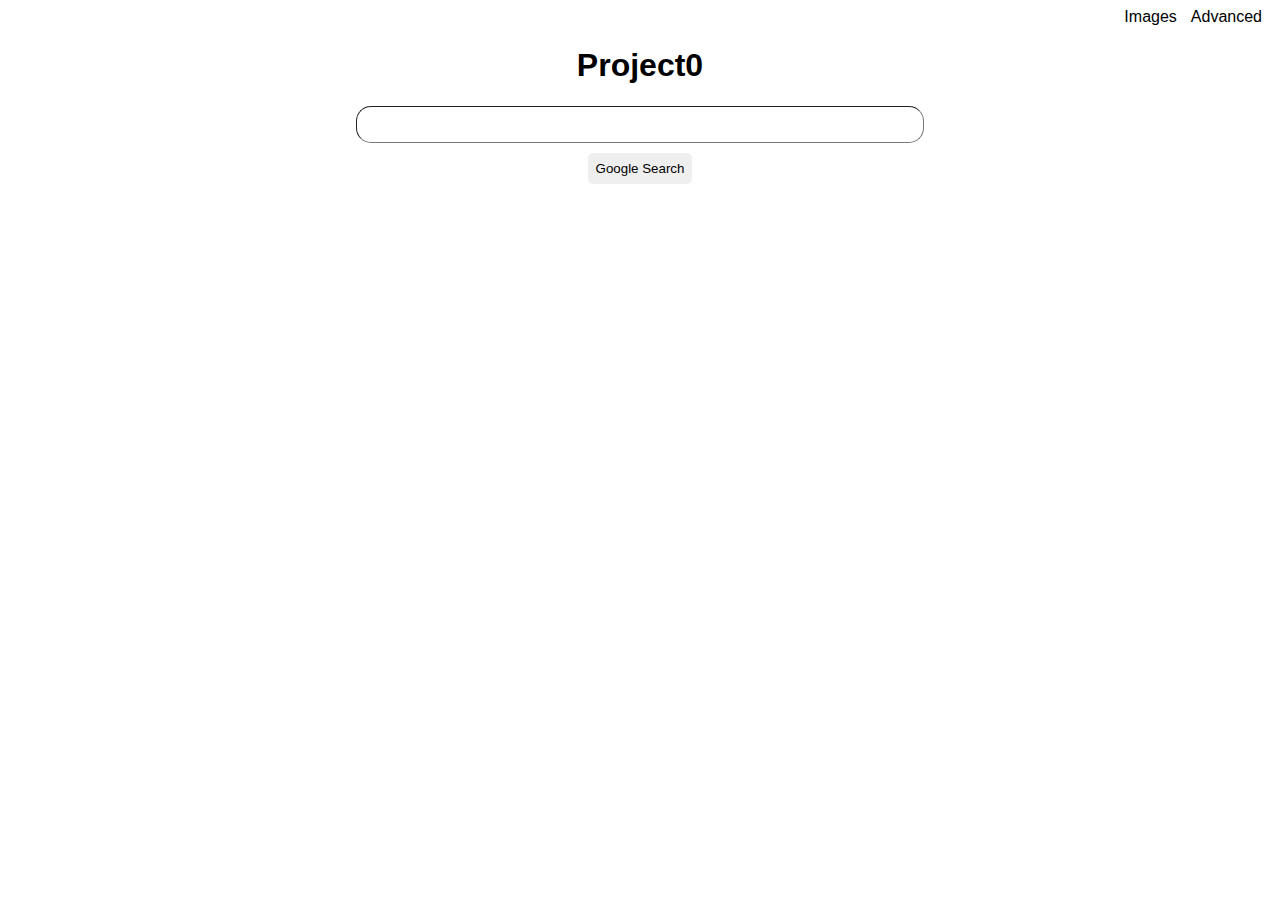
==== index.html @ 2127dc30 "first commit" ====
<!DOCTYPE html>
<html lang="en">
    <head>
        <title>Search</title>
        <link rel="stylesheet" href="styles.css">
    </head>
    <body>
        <header>
            <a href="image.html">Images</a>
            <a href="advanced.html">Advanced</a>
        </header>
        <section class="searcher">
        <h1>Project0</h1>
        <form action="https://www.google.com/search">
            <input type="text" name="q">
            <div></div>
            <input type="submit" value="Google Search">
        </form>
        </section>
    </body>
</html>
---- styles.css ----
a {
color: black;
text-decoration: none;
padding-right: 10px;
font-family: Arial, sans-serif;
}
.searcher{
    align-items: center;
}
h1{
font-family: Arial, sans-serif;
text-align: center;
}
form {
    text-align: center;
}
input{
    border-radius: 15px;
    border-width: 1px;;
}
input[type=text] {
    width: 45%;
    padding: 10px;
    margin-bottom: 10px;
    box-sizing: border-box;
}
input[type=submit] {
    padding:8px;
    margin-bottom: 10px;
    border: none;
    border-radius: 5px;
    cursor: pointer;
}
a:hover {
    text-decoration: underline;
}
header {
    text-align: right;
}
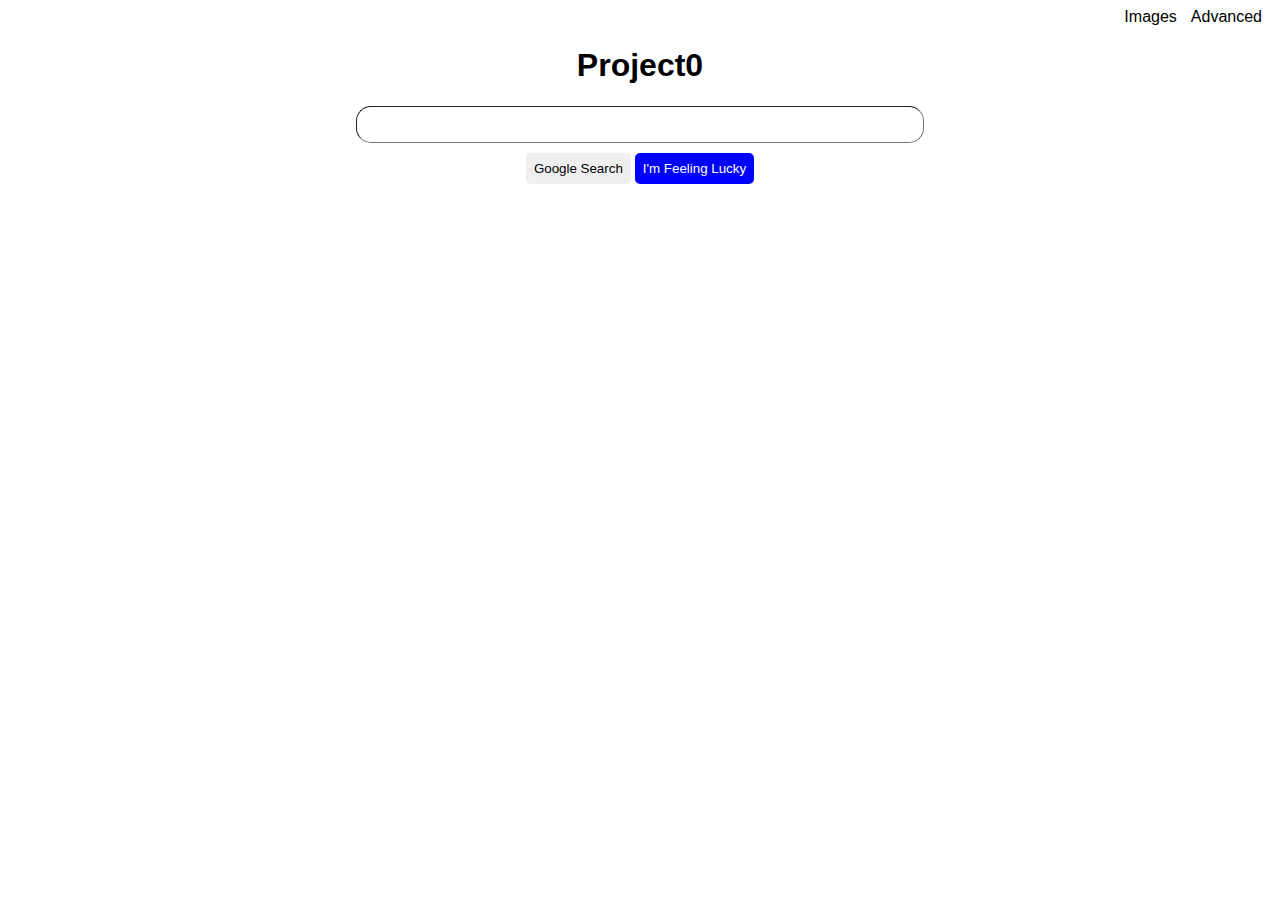
==== commit 01592b22: "functional image search" ====
--- a/index.html
+++ b/index.html
@@ -9,13 +9,14 @@
             <a href="image.html">Images</a>
             <a href="advanced.html">Advanced</a>
         </header>
-        <section class="searcher">
+        <div class="searcher">
         <h1>Project0</h1>
         <form action="https://www.google.com/search">
             <input type="text" name="q">
             <div></div>
             <input type="submit" value="Google Search">
+            <input id="lucky" type="submit" value="I'm Feeling Lucky">
         </form>
-        </section>
+    </div>
     </body>
 </html>--- a/styles.css
+++ b/styles.css
@@ -4,8 +4,14 @@
 padding-right: 10px;
 font-family: Arial, sans-serif;
 }
+#lucky{
+    color: white;
+    background-color: blue;
+}
 .searcher{
-    align-items: center;
+    align-self: center;
+    display: flex;
+    flex-direction: column;
 }
 h1{
 font-family: Arial, sans-serif;
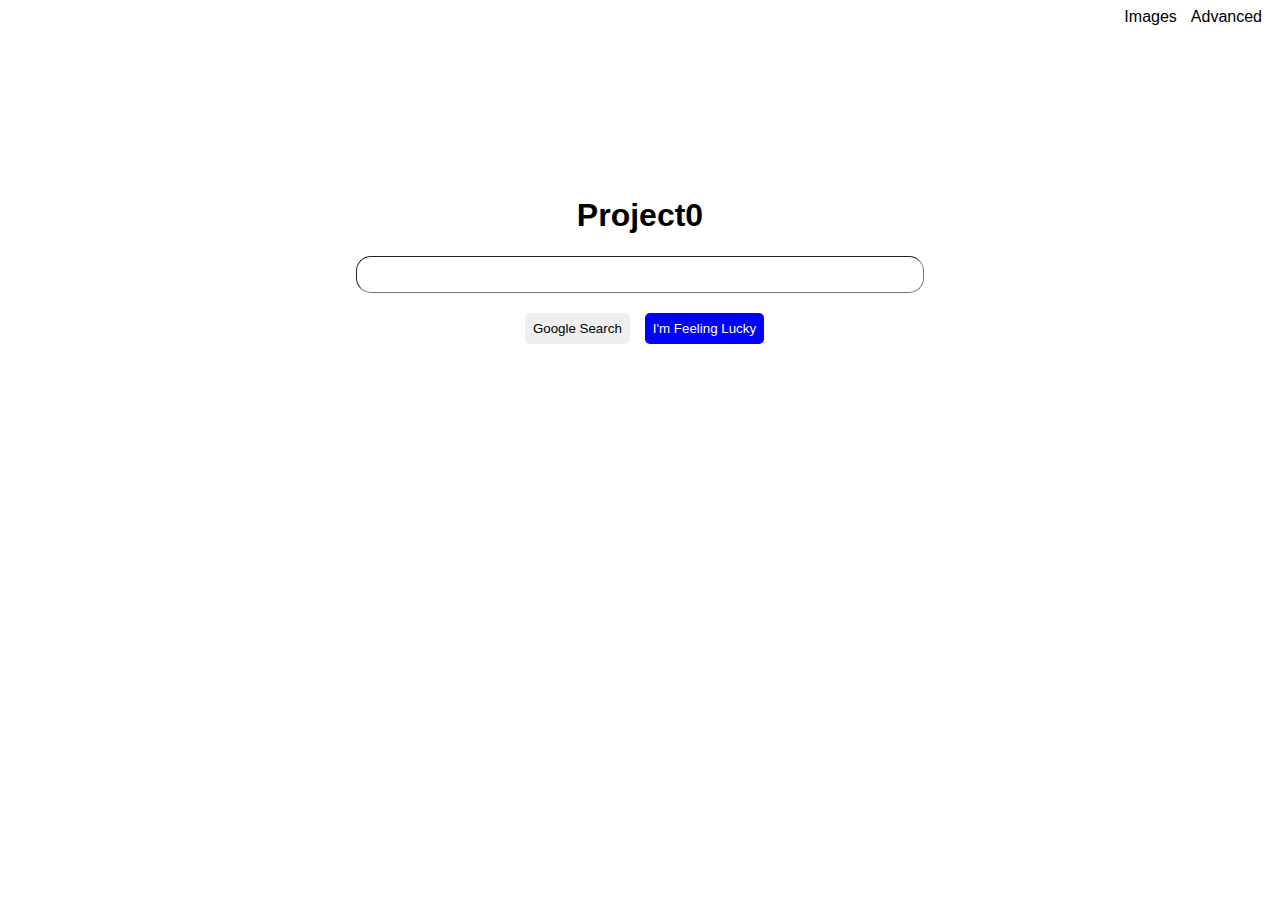
==== commit 039db7e3: "centered serach bar" ====
--- a/index.html
+++ b/index.html
@@ -3,20 +3,20 @@
     <head>
         <title>Search</title>
         <link rel="stylesheet" href="styles.css">
+        <meta charset="UTF-8">
     </head>
     <body>
         <header>
             <a href="image.html">Images</a>
             <a href="advanced.html">Advanced</a>
         </header>
-        <div class="searcher">
+        <div id="filler"></div>
         <h1>Project0</h1>
         <form action="https://www.google.com/search">
             <input type="text" name="q">
             <div></div>
             <input type="submit" value="Google Search">
-            <input id="lucky" type="submit" value="I'm Feeling Lucky">
+            <input id="lucky" type="submit"name="btnI" value="I'm Feeling Lucky">
         </form>
-    </div>
     </body>
 </html>--- a/styles.css
+++ b/styles.css
@@ -3,6 +3,9 @@
 text-decoration: none;
 padding-right: 10px;
 font-family: Arial, sans-serif;
+}
+#filler {
+    height: 150px;
 }
 #lucky{
     color: white;
@@ -27,12 +30,14 @@
 input[type=text] {
     width: 45%;
     padding: 10px;
-    margin-bottom: 10px;
+    margin-bottom: 20px;
     box-sizing: border-box;
 }
 input[type=submit] {
     padding:8px;
-    margin-bottom: 10px;
+    margin-bottom: 1px;
+    margin-left: 10px;
+    margin-right: 1px;
     border: none;
     border-radius: 5px;
     cursor: pointer;
